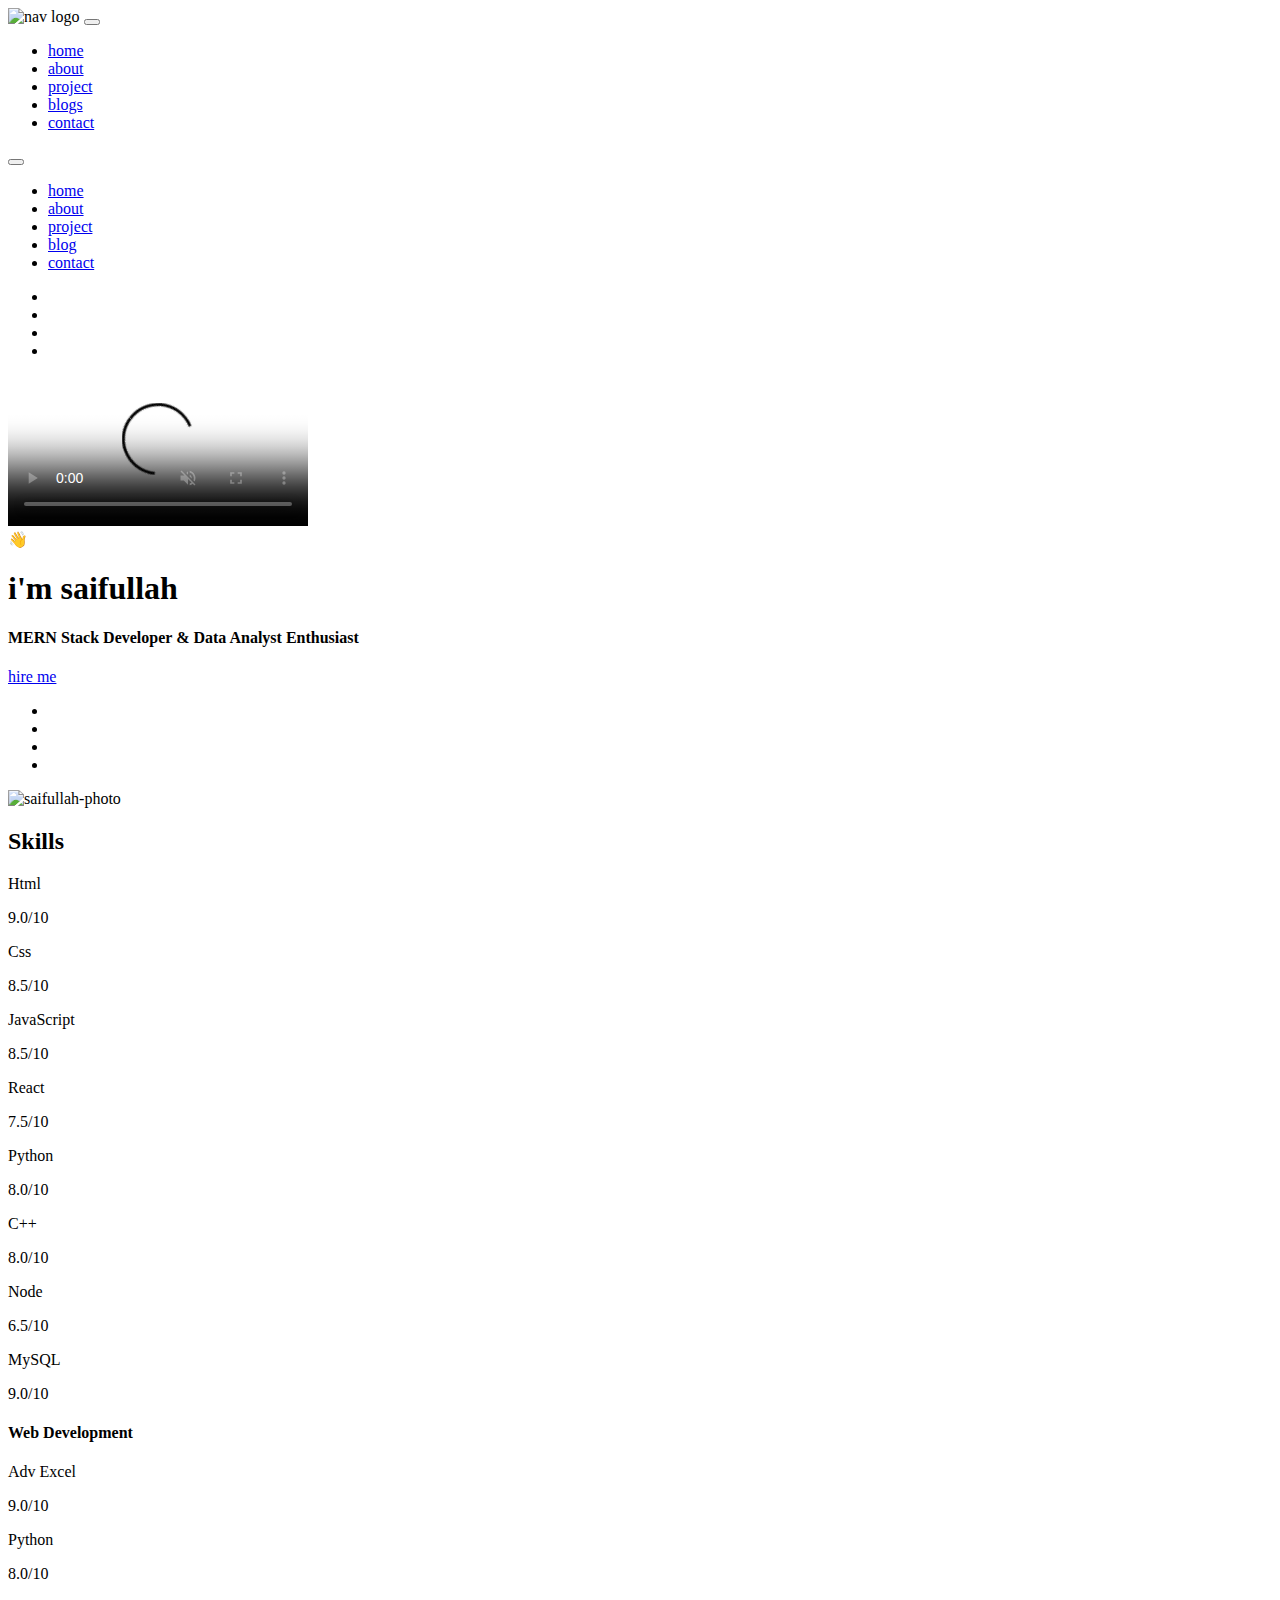
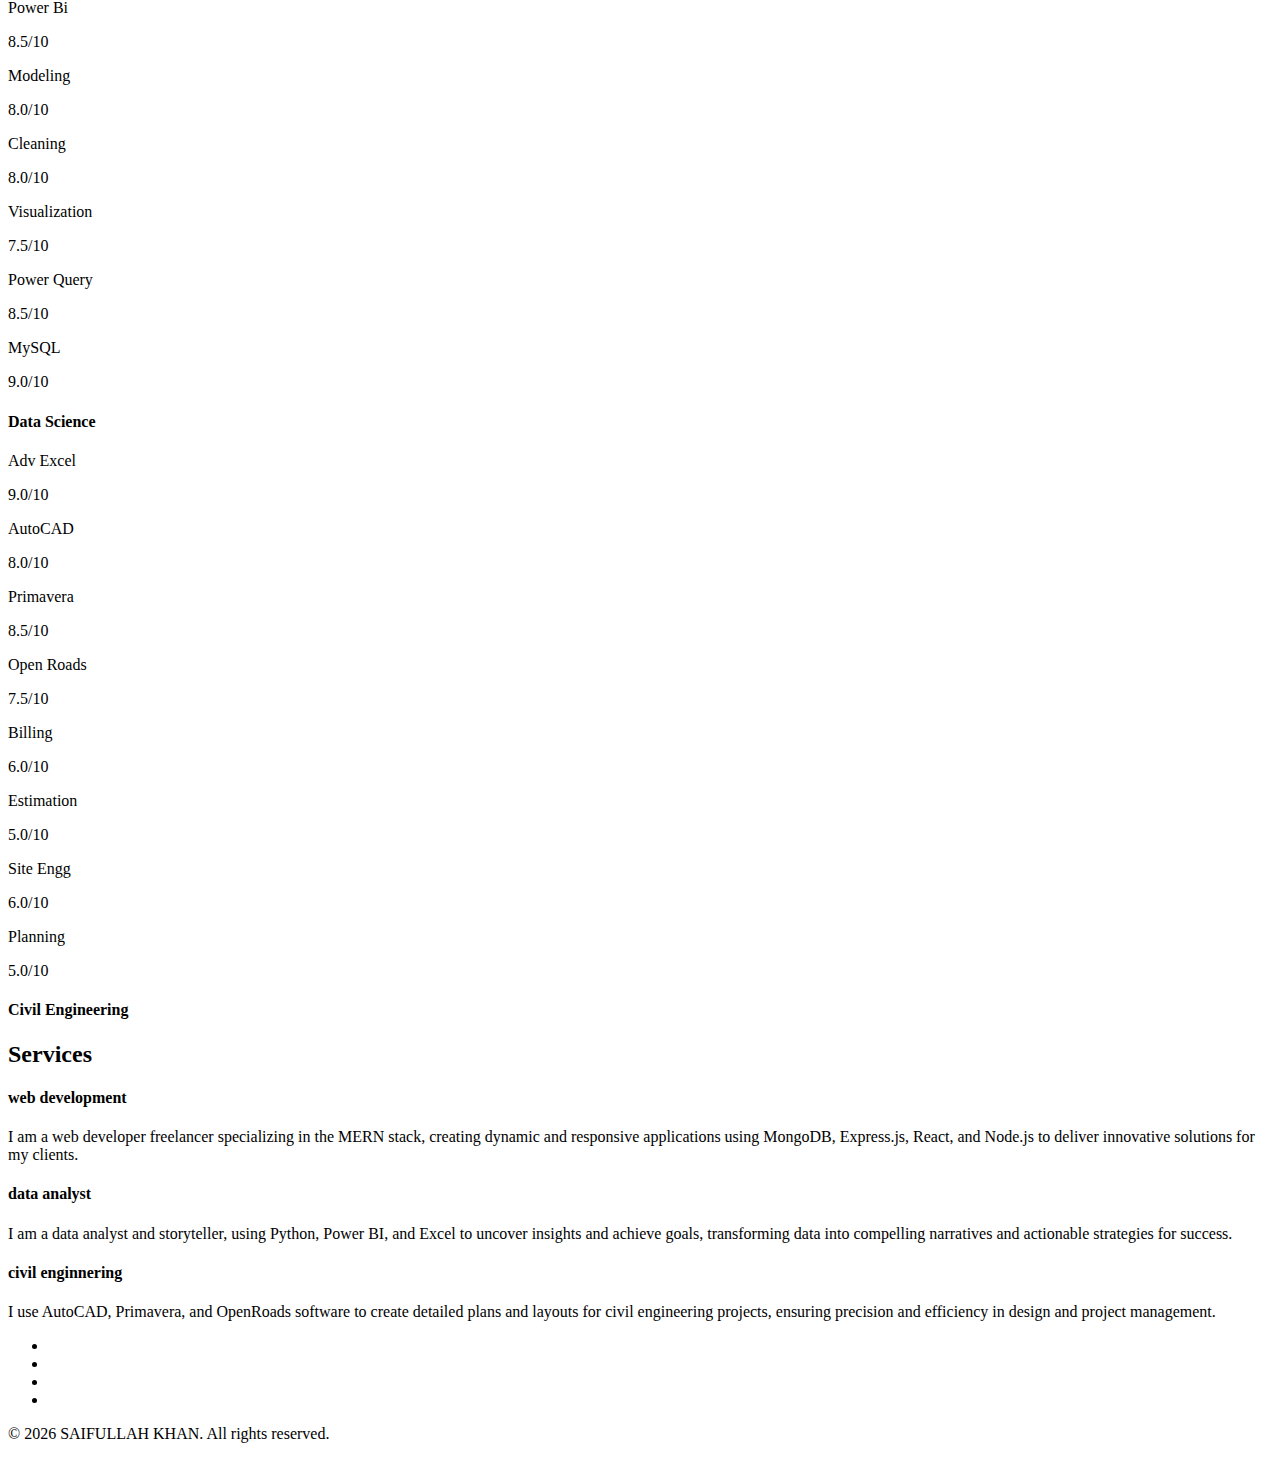
==== index.html @ 969206a6 "dynamic date" ====
<!DOCTYPE html>
<html lang="en">
  <head>
    <meta charset="UTF-8" />
    <meta name="viewport" content="width=device-width, initial-scale=1.0" />
    <link rel="stylesheet" href="./css/style.css" />
    <!-- font awesome -->
    <link
      rel="stylesheet"
      href="./fontawesome-free-5.12.1-web/css/all.min.css"
    />
    <title>Saif | Home</title>
  </head>
  <body>
    <!-- navbar -->
    <nav class="nav" id="nav">
      <div class="nav-center">
        <!-- nav header  -->
        <div class="nav-header">
          <img src="images/logo-white.svg" alt="nav logo" class="nav-logo" />
          <button class="nav-btn" id="nav-btn">
            <i class="fas fa-bars nav-bars"></i>
          </button>
        </div>
        <!-- end of nav header  -->

        <!-- nav-links-->
        <ul class="nav-links">
          <li><a href="index.html">home</a></li>
          <li><a href="about.html">about</a></li>
          <li><a href="project.html">project</a></li>
          <li><a href="blogs.html">blogs</a></li>
          <li><a href="contact.html">contact</a></li>
        </ul>
        <!-- end of nav-links  -->
      </div>
    </nav>
    <!-- end of navbar  -->
    <!-- sidebar -->
    <aside class="sidebar" id="sidebar">
      <div>
        <button class="close-btn" id="close-btn">
          <i class="fas fa-times"></i>
        </button>
      </div>
      <!-- nav-links-->
      <ul class="sidebar-links">
        <li><a href="index.html">home</a></li>
        <li><a href="about.html">about</a></li>
        <li><a href="project.html">project</a></li>
        <li><a href="blogs.html">blog</a></li>
        <li><a href="contact.html">contact</a></li>
      </ul>
      <!-- end of nav-links  -->

      <!-- social icons  -->
      <ul class="social-icons">
        <li>
          <a href="https://www.linkedin.com/in/saif604" class="social-icon"
            ><i class="fab fa-linkedin"></i
          ></a>
        </li>
        <li>
          <a href="https://www.github.com/saif604" class="social-icon"
            ><i class="fab fa-github"></i
          ></a>
        </li>
        <li>
          <a href="https://www.twitter.com/saifullah3946" class="social-icon"
            ><i class="fab fa-twitter"></i
          ></a>
        </li>
        <li>
          <a
            class="social-icon"
            href="https://www.instagram.com/muhammadsaifullahkhan01"
            ><i class="fab fa-instagram"></i>
          </a>
        </li>
      </ul>
      <!-- end of social icons  -->
    </aside>
    <!-- end of sidebar  -->

    <!-- main-header  -->
    <header class="main-header">
      <video
        controls
        autoplay
        loop
        muted
        class="video-container"
        poster="./images/aiman.jpeg"
      >
        <source src="./videos/mauean.mp4" type="video/mp4" />
        sorry your browser don't support embedded videos
      </video>

      <!-- Header  -->
      <div class="main-banner">
        <div class="section-center main-banner-center">
          <article class="banner-info">
            <span class="greet">👋</span>
            <h1>i'm saifullah</h1>
            <h4>MERN Stack Developer & Data Analyst Enthusiast</h4>
            <a href="contact.html" class="btn banner-btn">hire me</a>
            <ul class="social-icons banner-icons">
              <li>
                <a
                  href="https://www.linkedin.com/in/saif604"
                  class="social-icon"
                  ><i class="fab fa-linkedin"></i
                ></a>
              </li>
              <li>
                <a href="https://www.github.com/saif604" class="social-icon"
                  ><i class="fab fa-github"></i
                ></a>
              </li>
              <li>
                <a
                  href="https://www.twitter.com/saifullah3946"
                  class="social-icon"
                  ><i class="fab fa-twitter"></i
                ></a>
              </li>
              <li>
                <a
                  href="https://www.instagram.com/muhammadsaifullahkhan01"
                  class="social-icon"
                  ><i class="fab fa-instagram"></i
                ></a>
              </li>
            </ul>
          </article>
          <article class="banner-img">
            <img
              src="./images/profile.jpg"
              alt="saifullah-photo"
              class="banner-photo"
            />
          </article>
        </div>
      </div>
      <!-- End of Header  -->
    </header>
    <!-- end of main-header  -->

    <!-- skills  -->
    <div class="section skills">
      <div class="section-title">
        <h2>Skills</h2>
        <div class="underline"></div>
      </div>
      <div class="section-center skills-center">
        <article class="web-dev">
          <div class="circle">
            <div class="segment">
              <p class="skill">Html</p>
              <p class="skill-score">9.0/<span class="total-score">10</span></p>
            </div>
            <div class="segment">
              <p class="skill">Css</p>
              <p class="skill-score">8.5/<span class="total-score">10</span></p>
            </div>
            <div class="segment">
              <p class="skill">JavaScript</p>
              <p class="skill-score">8.5/<span class="total-score">10</span></p>
            </div>
            <div class="segment">
              <p class="skill">React</p>
              <p class="skill-score">7.5/<span class="total-score">10</span></p>
            </div>
            <div class="segment">
              <p class="skill">Python</p>
              <p class="skill-score">8.0/<span class="total-score">10</span></p>
            </div>
            <div class="segment">
              <p class="skill">C++</p>
              <p class="skill-score">8.0/<span class="total-score">10</span></p>
            </div>
            <div class="segment">
              <p class="skill">Node</p>
              <p class="skill-score">6.5/<span class="total-score">10</span></p>
            </div>
            <div class="segment">
              <p class="skill">MySQL</p>
              <p class="skill-score">9.0/<span class="total-score">10</span></p>
            </div>
          </div>
          <div class="skill-title">
            <h4>Web Development</h4>
          </div>
        </article>

        <article class="data-science">
          <div class="circle data-science">
            <div class="segment">
              <p class="skill">Adv Excel</p>
              <p class="skill-score">9.0/<span class="total-score">10</span></p>
            </div>
            <div class="segment">
              <p class="skill">Python</p>
              <p class="skill-score">8.0/<span class="total-score">10</span></p>
            </div>
            <div class="segment">
              <p class="skill">Power Bi</p>
              <p class="skill-score">8.5/<span class="total-score">10</span></p>
            </div>
            <div class="segment">
              <p class="skill">Modeling</p>
              <p class="skill-score">8.0/<span class="total-score">10</span></p>
            </div>
            <div class="segment">
              <p class="skill">Cleaning</p>
              <p class="skill-score">8.0/<span class="total-score">10</span></p>
            </div>
            <div class="segment">
              <p class="skill">Visualization</p>
              <p class="skill-score">7.5/<span class="total-score">10</span></p>
            </div>
            <div class="segment">
              <p class="skill">Power Query</p>
              <p class="skill-score">8.5/<span class="total-score">10</span></p>
            </div>
            <div class="segment">
              <p class="skill">MySQL</p>
              <p class="skill-score">9.0/<span class="total-score">10</span></p>
            </div>
          </div>
          <div class="skill-title">
            <h4>Data Science</h4>
          </div>
        </article>

        <article class="civil">
          <div class="circle data-science">
            <div class="segment">
              <p class="skill">Adv Excel</p>
              <p class="skill-score">9.0/<span class="total-score">10</span></p>
            </div>
            <div class="segment">
              <p class="skill">AutoCAD</p>
              <p class="skill-score">8.0/<span class="total-score">10</span></p>
            </div>
            <div class="segment">
              <p class="skill">Primavera</p>
              <p class="skill-score">8.5/<span class="total-score">10</span></p>
            </div>
            <div class="segment">
              <p class="skill">Open Roads</p>
              <p class="skill-score">7.5/<span class="total-score">10</span></p>
            </div>
            <div class="segment">
              <p class="skill">Billing</p>
              <p class="skill-score">6.0/<span class="total-score">10</span></p>
            </div>
            <div class="segment">
              <p class="skill">Estimation</p>
              <p class="skill-score">5.0/<span class="total-score">10</span></p>
            </div>
            <div class="segment">
              <p class="skill">Site Engg</p>
              <p class="skill-score">6.0/<span class="total-score">10</span></p>
            </div>
            <div class="segment">
              <p class="skill">Planning</p>
              <p class="skill-score">5.0/<span class="total-score">10</span></p>
            </div>
          </div>
          <div class="skill-title">
            <h4>Civil Engineering</h4>
          </div>
        </article>
      </div>
    </div>
    <!-- end of skills  -->

    <!-- Services -->
    <section class="section bg-grey">
      <div class="section-title">
        <h2>Services</h2>
        <div class="underline"></div>
      </div>
      <div class="services-center section-center">
        <article class="service">
          <i class="fas fa-code service-icon"></i>
          <h4>web development</h4>
          <div class="underline service-underline"></div>
          <p>
            I am a web developer freelancer specializing in the MERN stack, creating dynamic and responsive applications using MongoDB, Express.js, React, and Node.js to deliver innovative solutions for my clients.
          </p>
        </article>
        <article class="service">
          <i class="fas fa-chart-line service-icon"></i>
          <h4>data analyst</h4>
          <div class="underline service-underline"></div>
          <p>
            I am a data analyst and storyteller, using Python, Power BI, and Excel to uncover insights and achieve goals, transforming data into compelling narratives and actionable strategies for success.
          </p>
        </article>
        <article class="service">
          <i class="fas fa-hard-hat service-icon"></i>
          <h4>civil enginnering</h4>
          <div class="underline service-underline"></div>
          <p>
            I use AutoCAD, Primavera, and OpenRoads software to create detailed plans and layouts for civil engineering projects, ensuring precision and efficiency in design and project management.
          </p>
        </article>
      </div>
    </section>
    <!-- end of services  -->

    <!-- footer  -->
    <footer>
      <ul class="social-icons footer-icons">
        <li>
          <a href="https://www.linkedin.com/in/saif604" class="social-icon"
            ><i class="fab fa-linkedin"></i
          ></a>
        </li>
        <li>
          <a href="https://www.github.com/saif604" class="social-icon"
            ><i class="fab fa-github"></i
          ></a>
        </li>
        <li>
          <a href="https://www.twitter.com/saifullah3946" class="social-icon"
            ><i class="fab fa-twitter"></i
          ></a>
        </li>
        <li>
          <a
            class="social-icon"
            href="https://www.instagram.com/muhammadsaifullahkhan01"
            ><i class="fab fa-instagram"></i>
          </a>
        </li>
      </ul>
      <p class="footer-info">
        &copy; <span class="curr-date">2024</span> SAIFULLAH KHAN. All rights
        reserved.
      </p>
    </footer>
    <!-- end of footer  -->


    <script src="./Js/app.js"></script>
  </body>
</html>
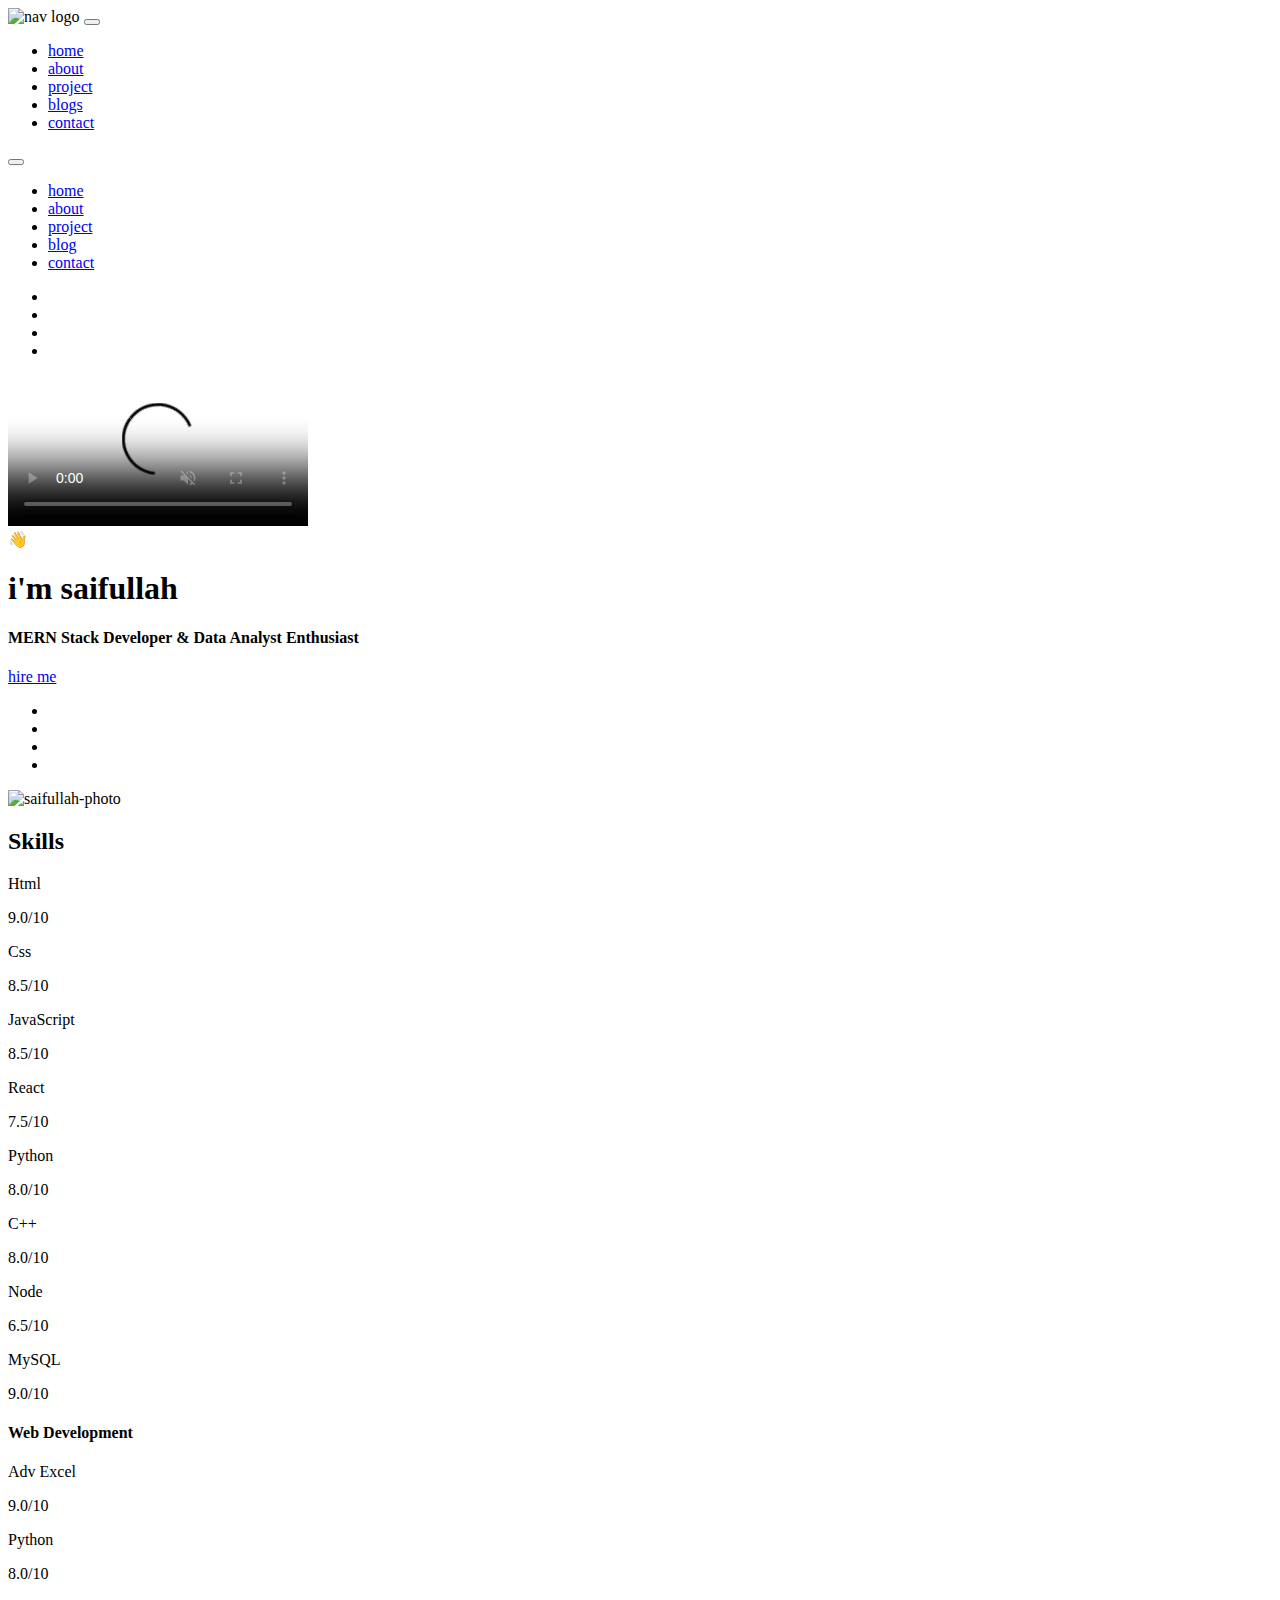
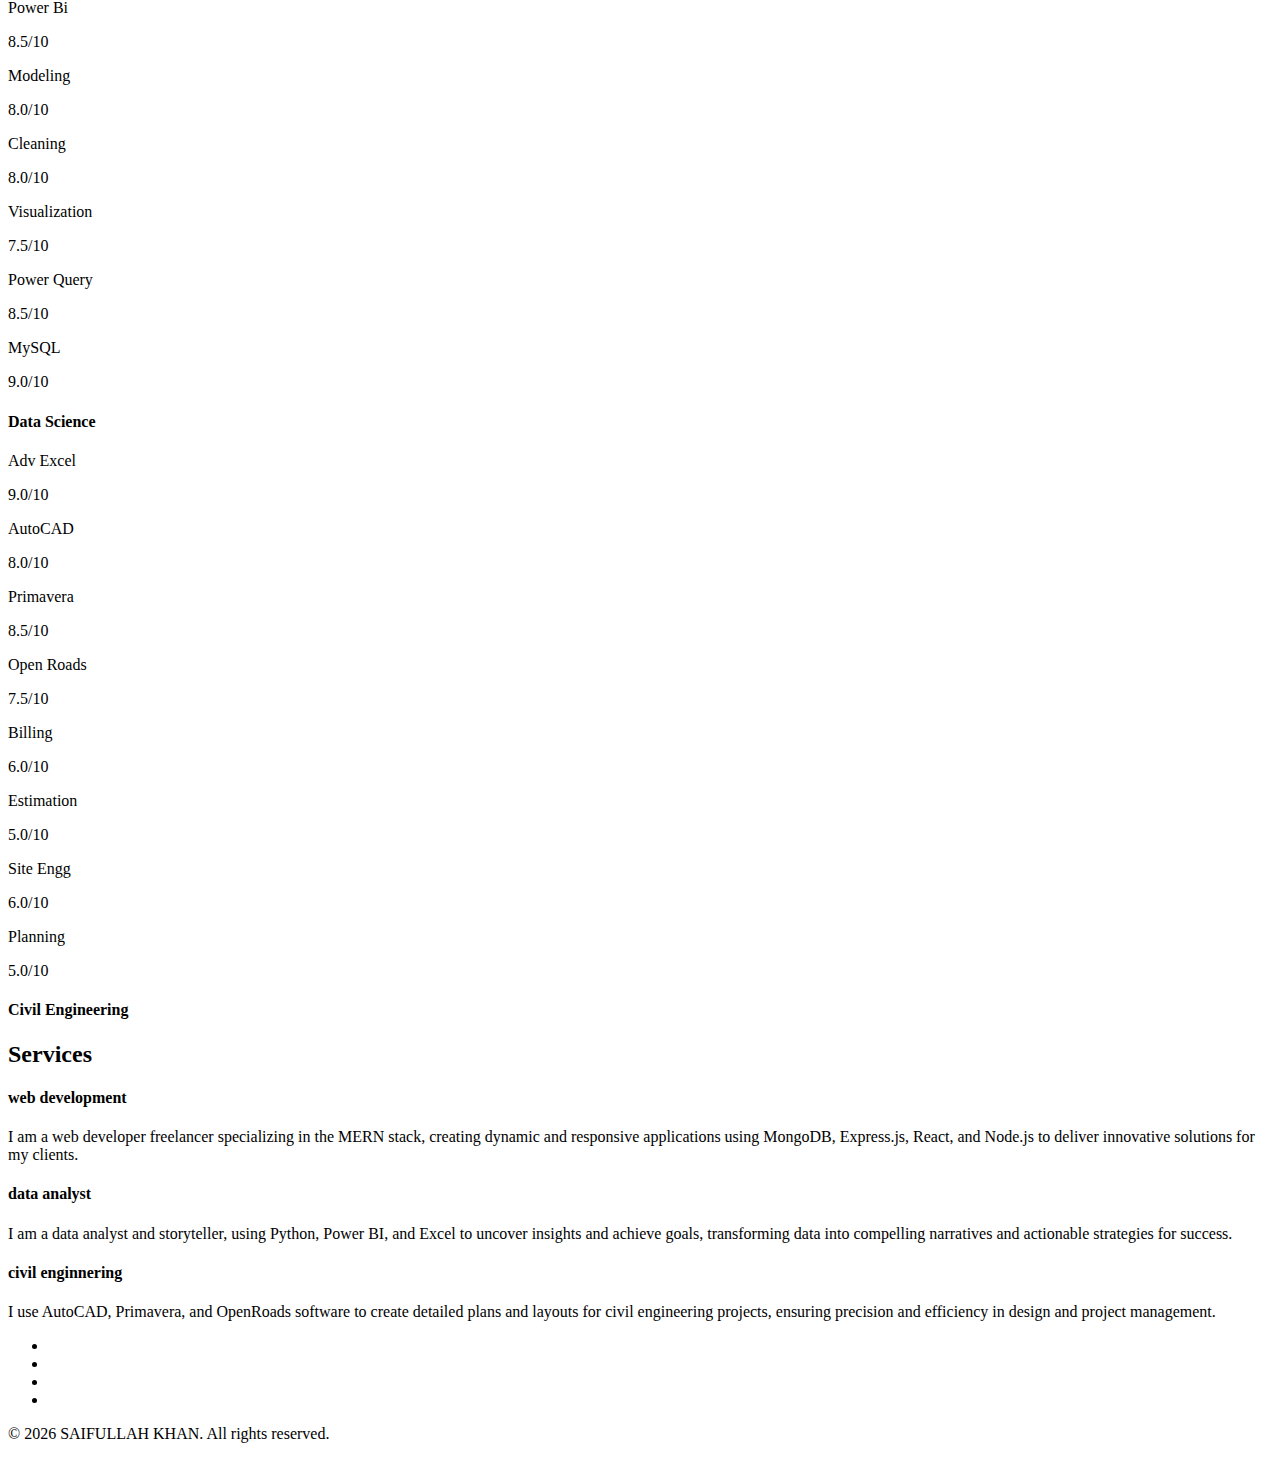
==== commit fd30ac48: "Vide Poster Change" ====
--- a/index.html
+++ b/index.html
@@ -90,7 +90,7 @@
         loop
         muted
         class="video-container"
-        poster="./images/aiman.jpeg"
+        poster="./images/profile.jpg"
       >
         <source src="./videos/mauean.mp4" type="video/mp4" />
         sorry your browser don't support embedded videos
